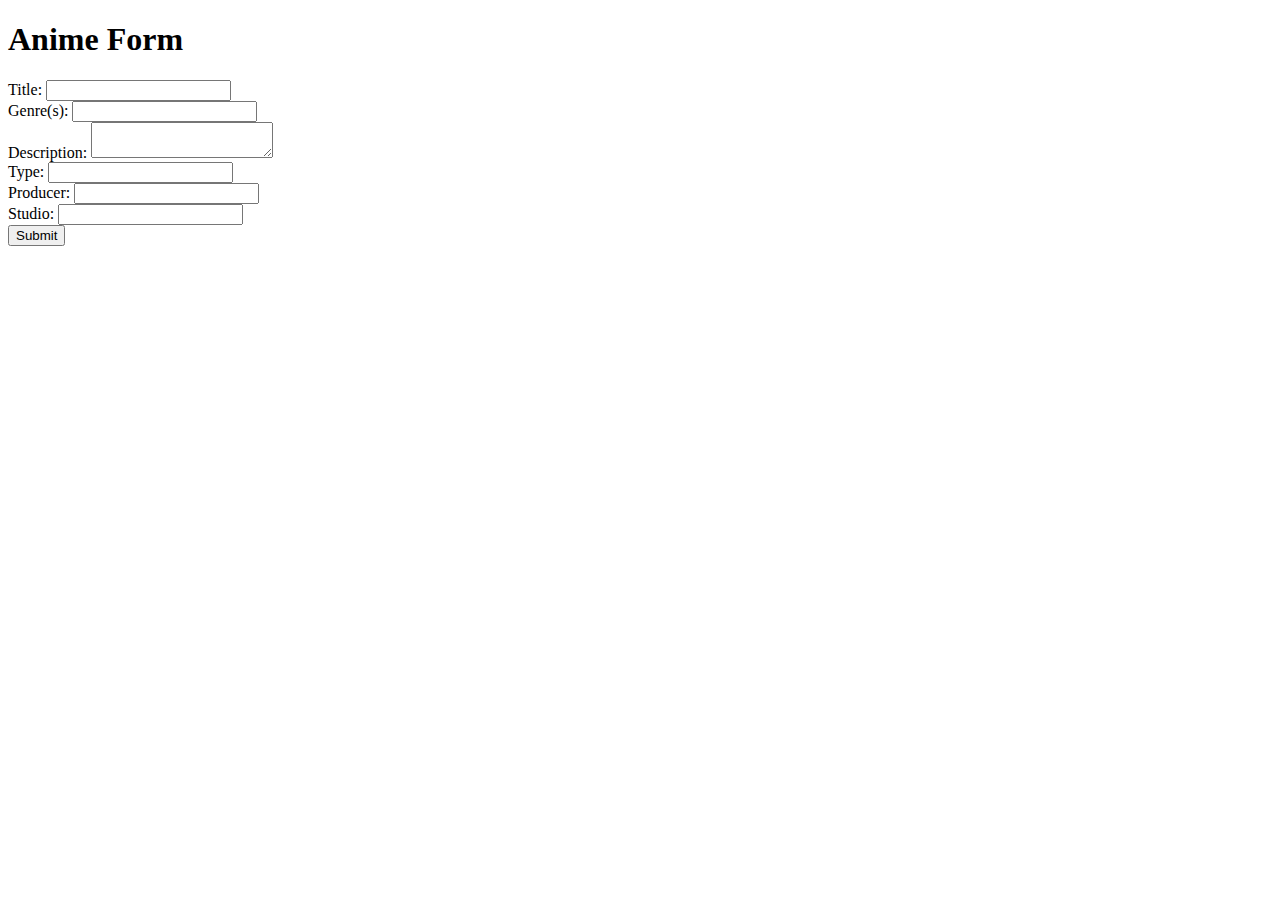
==== templates/index.html @ d50a2221 "Add files via upload" ====
<!DOCTYPE html>
<html>
<head>
	<title>Project Application Of Big Data</title>
</head>
<body>
	<h1>Anime Form</h1>
	<form method="POST">
		<label for="title">Title:</label>
		<input type="text" id="title" name="title"><br>

		<label for="genre">Genre(s):</label>
		<input type="text" id="genre" name="genre"><br>

		<label for="description">Description:</label>
		<textarea id="description" name="description"></textarea><br>

		<label for="type">Type:</label>
		<input type="text" id="type" name="type"><br>

		<label for="producer">Producer:</label>
		<input type="text" id="producer" name="producer"><br>

		<label for="studio">Studio:</label>
		<input type="text" id="studio" name="studio"><br>

		<input type="submit" value="Submit">
	</form>
</body>
</html>
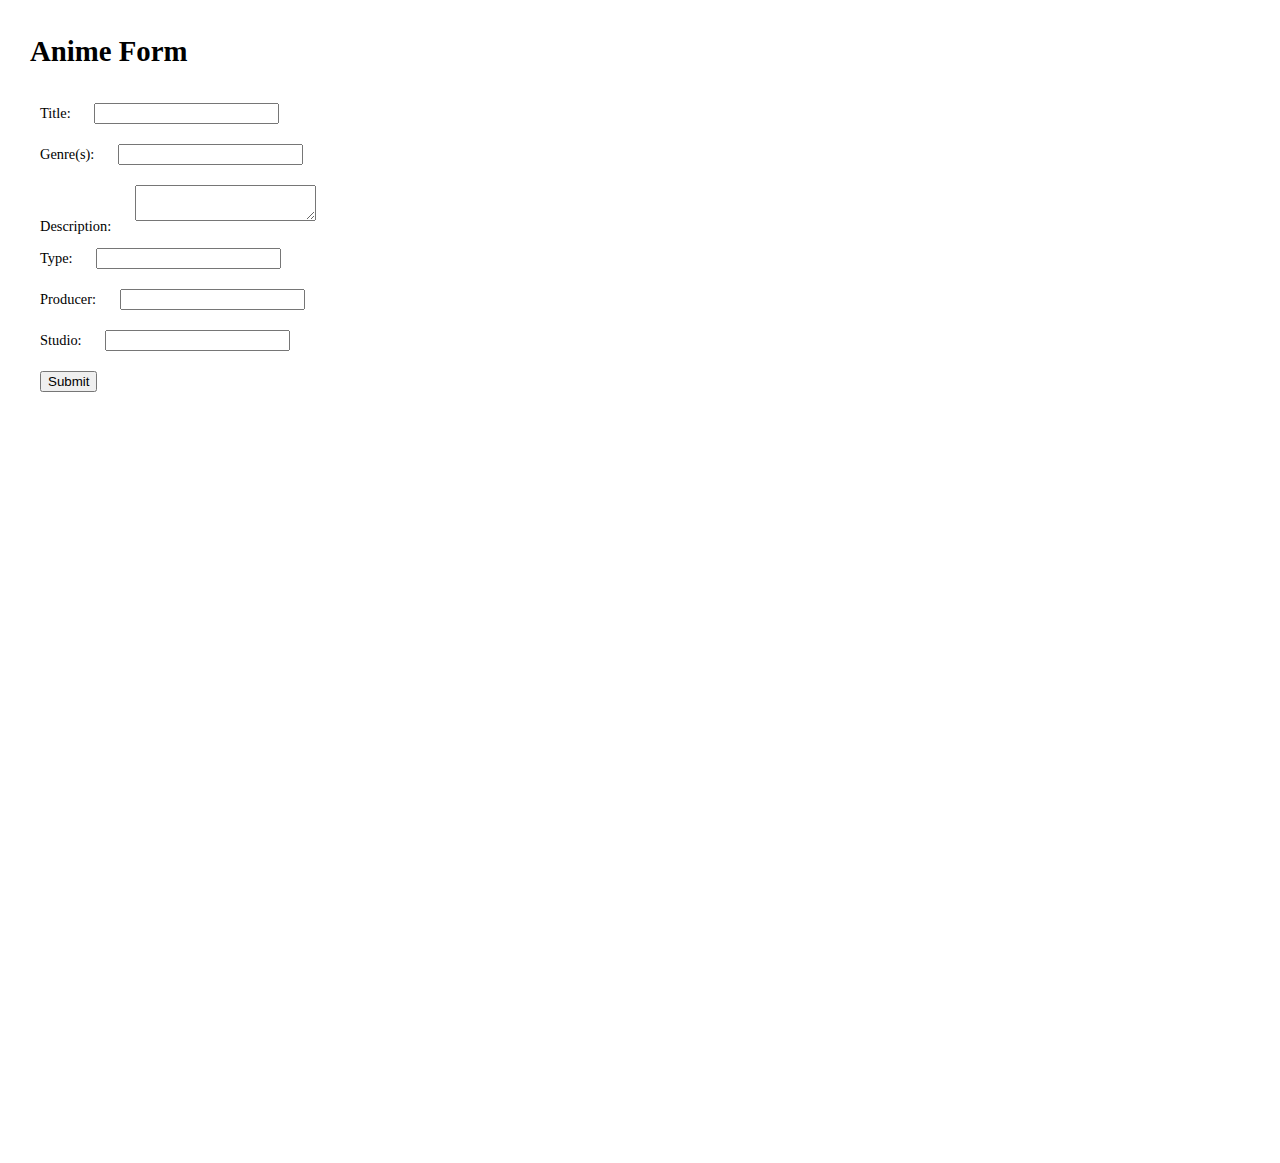
==== commit 0cd0904d: "css" ====
--- a/templates/index.html
+++ b/templates/index.html
@@ -1,8 +1,11 @@
 <!DOCTYPE html>
 <html>
+
 <head>
 	<title>Project Application Of Big Data</title>
+	<link href="../templates/styles.css" rel="stylesheet">
 </head>
+
 <body>
 	<h1>Anime Form</h1>
 	<form method="POST">
@@ -27,4 +30,5 @@
 		<input type="submit" value="Submit">
 	</form>
 </body>
-</html>
+
+</html>--- a/templates/styles.css
+++ b/templates/styles.css
@@ -0,0 +1,15 @@
+* {
+    margin: 10px;
+    box-sizing: border-box;
+}
+
+body {
+    font-family: Roboto;
+    font-weight: 300;
+    font-size: .9rem;
+    line-height: 1.5;
+    height: 29.7cm;
+    width: 21cm;
+    display: flex;
+    flex-direction: column;
+}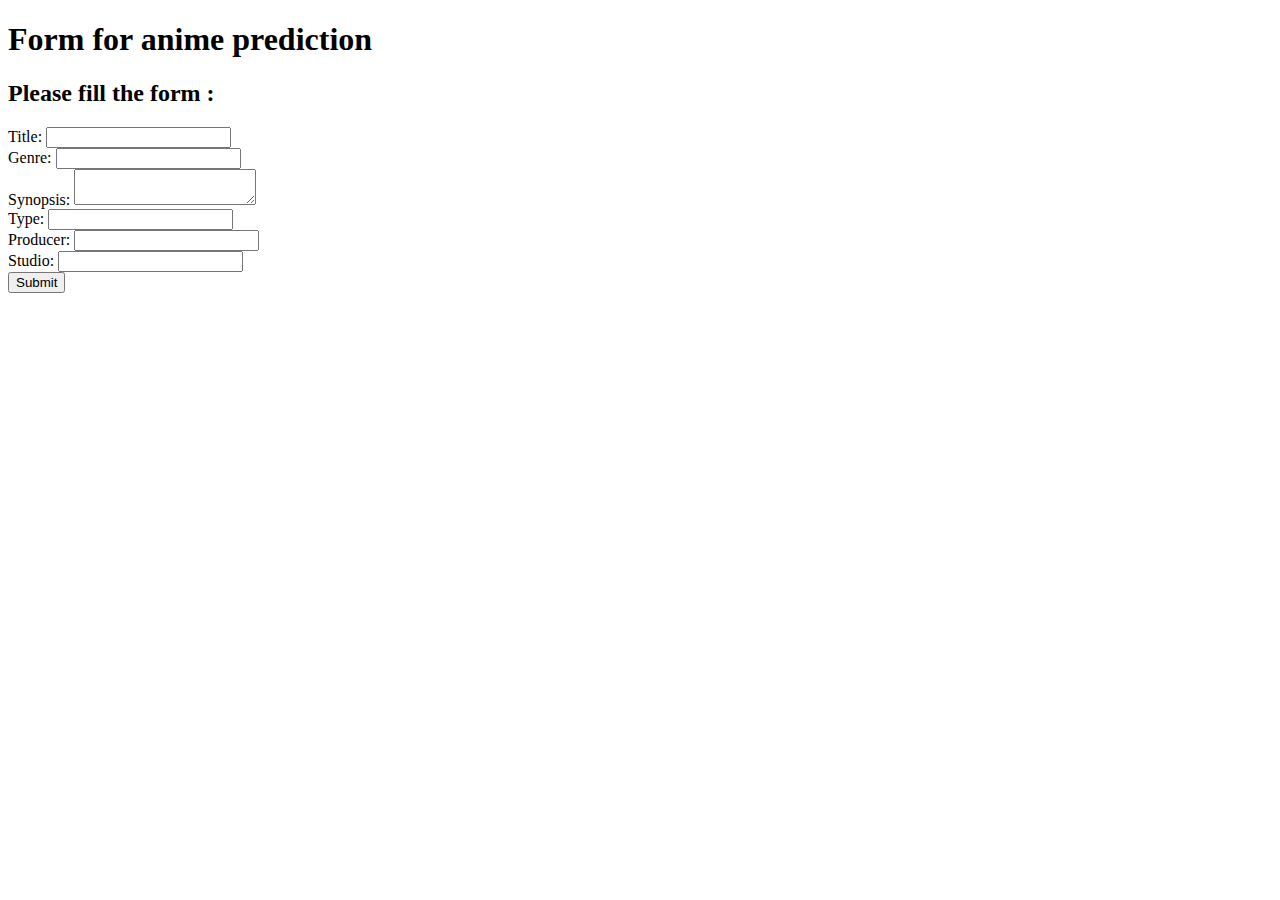
==== commit b3b60421: "Update index.html" ====
--- a/templates/index.html
+++ b/templates/index.html
@@ -1,22 +1,21 @@
 <!DOCTYPE html>
 <html>
-
 <head>
 	<title>Project Application Of Big Data</title>
-	<link href="../templates/styles.css" rel="stylesheet">
 </head>
+<body>
+	<h1>Form for anime prediction</h1>
 
-<body>
-	<h1>Anime Form</h1>
+	<h2>Please fill the form : </h2>
 	<form method="POST">
 		<label for="title">Title:</label>
 		<input type="text" id="title" name="title"><br>
 
-		<label for="genre">Genre(s):</label>
+		<label for="genre">Genre:</label>
 		<input type="text" id="genre" name="genre"><br>
 
-		<label for="description">Description:</label>
-		<textarea id="description" name="description"></textarea><br>
+		<label for="synopsis">Synopsis:</label>
+		<textarea id="synopsis" name="synopsis"></textarea><br>
 
 		<label for="type">Type:</label>
 		<input type="text" id="type" name="type"><br>
@@ -30,5 +29,4 @@
 		<input type="submit" value="Submit">
 	</form>
 </body>
-
-</html>+</html>
